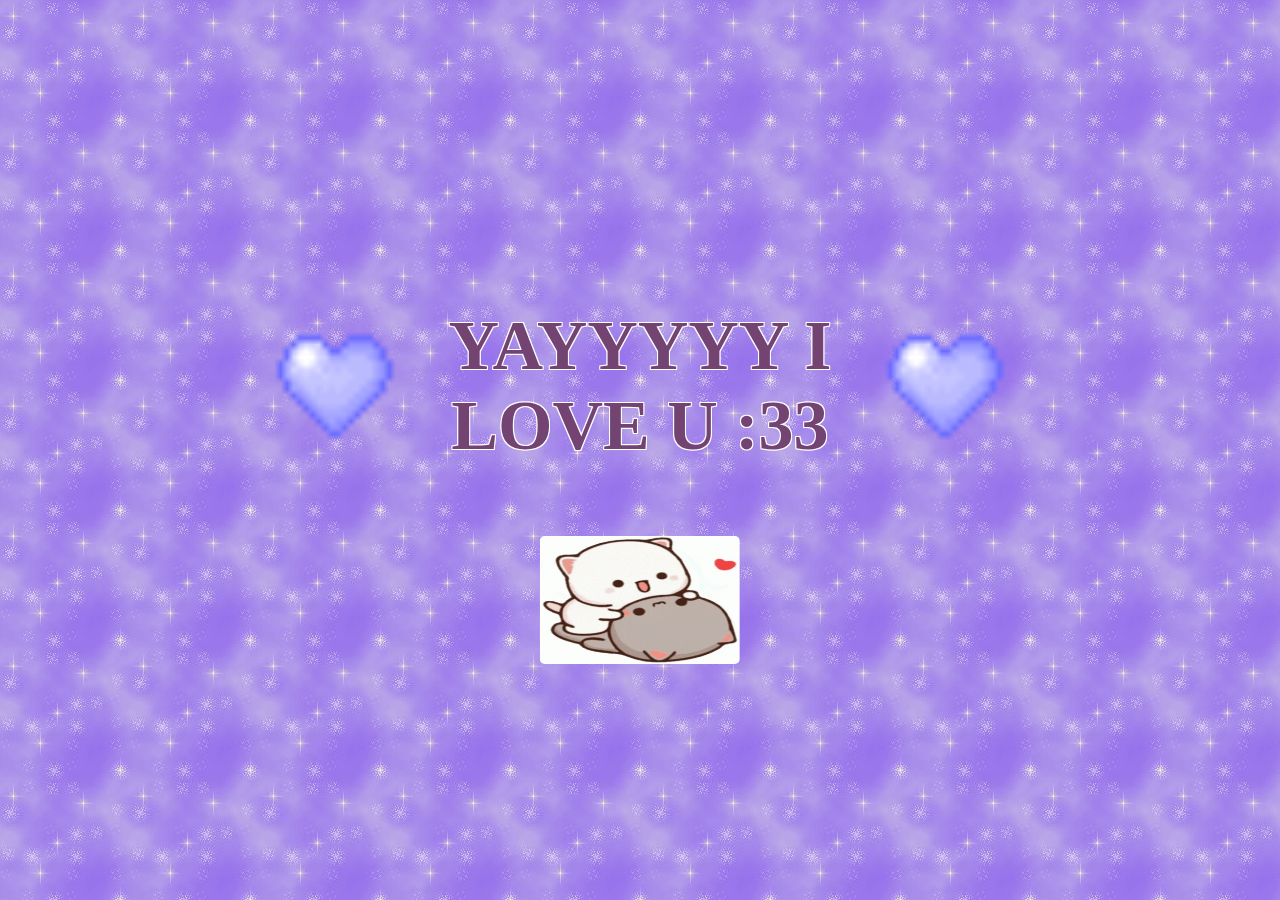
==== index2.html @ 8444194f "Add files via upload" ====
<html>
    <head>
        <link rel="stylesheet" type="text/css" href="./src/interface.css" />
		<script type="text/javascript" src="./src/main.js"> </script>
		<meta charset="UTF-8">
		<meta name="description" content="A Question..">
		<meta name="viewport" content="width=device-width, initial-scale=1">
		<title> ??? </title>
		<link rel="shortcut icon" type="image/png" href=""/>
    </head>
    <body>
        <div id="divWrapper">
            <div id="divHeader">
                <img id="heartGif" src="res/heart.gif"></img>
                <p>YAYYYYY I LOVE U :33</p>
                <img id="heartGif" src="res/heart.gif"></img>
            </div>
            <div id="divLower">
                <img id="catGif" src="res/love.gif"></img>
            </div>
        </div>
    </body>
---- src/interface.css ----
body {
    background-image: url(../res/bg.gif);
}
input {
    background-color:#ebc7e9;
    border-color:#734471;
    color: #734471;
    font-family: "Century Gothic";
    border-radius: 5px;
    font-size: 32px;
    height: 48px;
    width: 160px;
}
input:hover {
    background-color: #c995c7;
}
#heartGif {
    height: 128px;
    width: 200px;
}
#catGif {
    border-radius: 5px;
    height: 128px;
    width: 200px;
}
#divWrapper {
	position: absolute;
	text-align: center;
	top: 50%;
	left: 50%;
	-moz-transform: translateX(-50%) translateY(-50%);
	-webkit-transform: translateX(-50%) translateY(-50%);
	transform: translateX(-50%) translateY(-50%);
    color: #734471;
	font-family: "Century Gothic";
    font-size: 70px;
    font-weight: bold;
    text-shadow: -1px -1px 0 #FFF, 1px -1px 0 #FFF, -1px 1px 0 #FFF, 1px 1px 0 #FFF;
}
#divHeader {
    display: flex;
    align-self: center;
    align-items: center; 
}
#divLower {
    width: 100%
}
#divLowest {
    clear:both;
    margin-top: 80px;
}
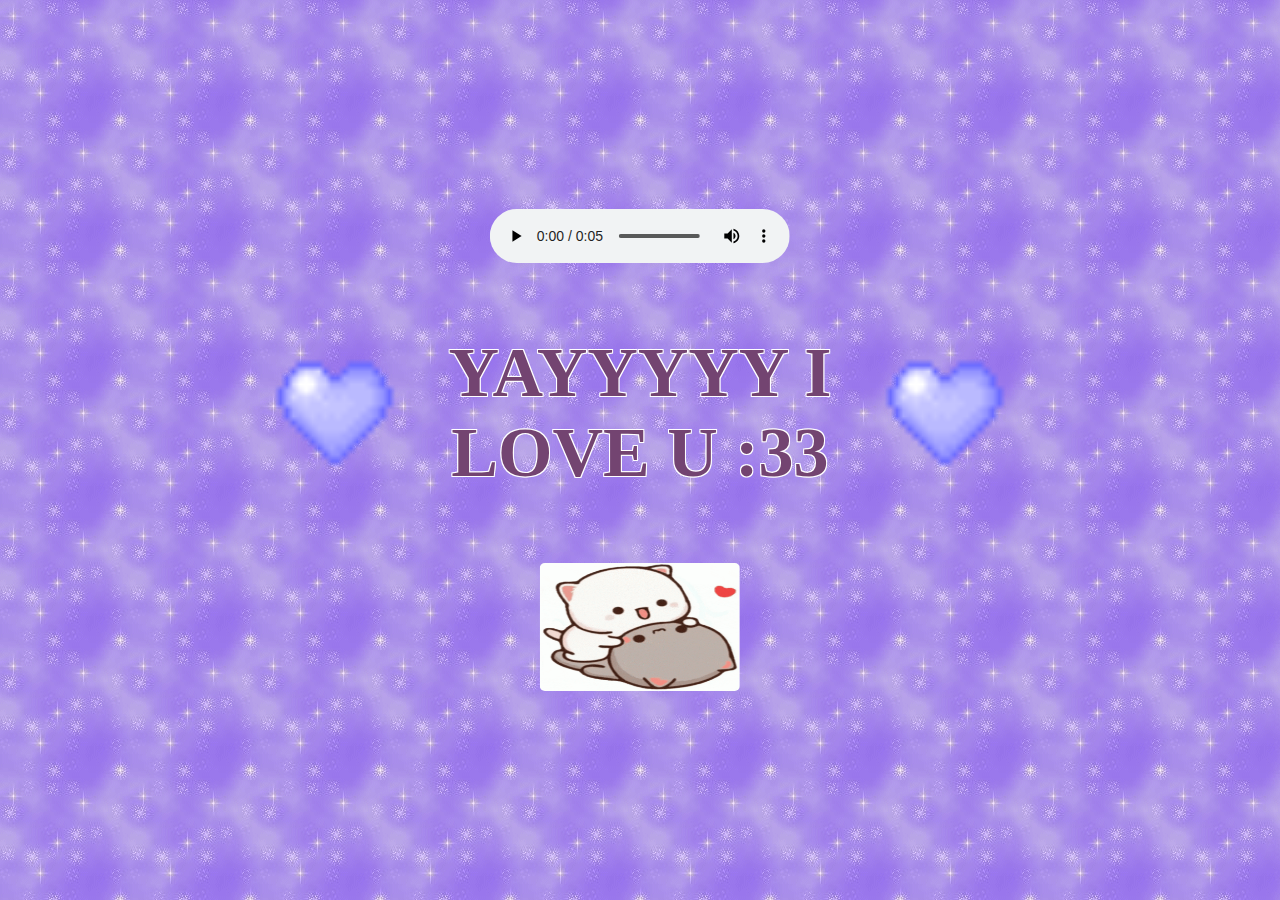
==== commit e281aaf8: "Add files via upload" ====
--- a/index2.html
+++ b/index2.html
@@ -10,6 +10,9 @@
     </head>
     <body>
         <div id="divWrapper">
+            <audio controls autoplay>
+                <source src="res/cheer.mp3" type="audio/mpeg">
+            </audio>
             <div id="divHeader">
                 <img id="heartGif" src="res/heart.gif"></img>
                 <p>YAYYYYY I LOVE U :33</p>
